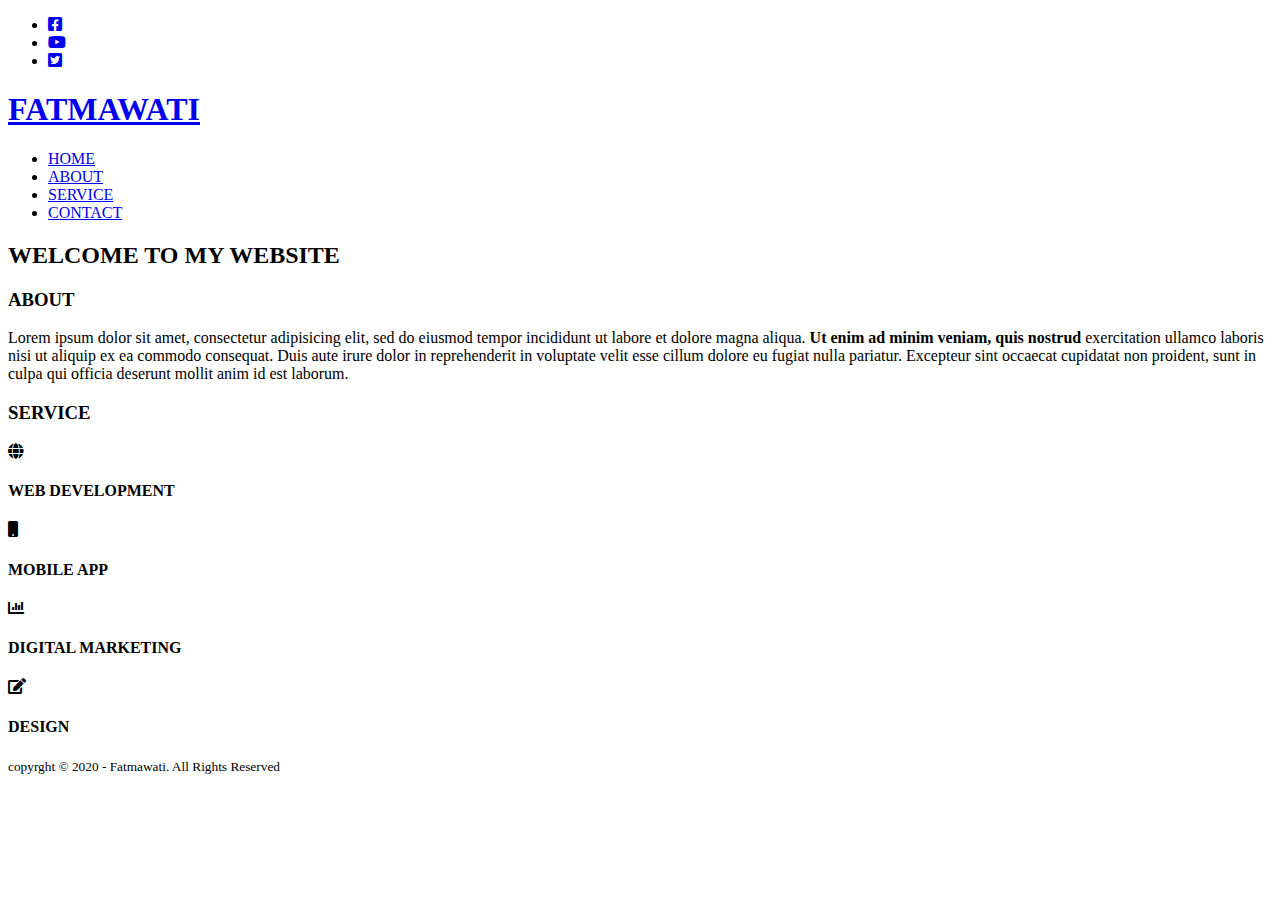
==== index.html @ 833b0da4 "tes upload" ====
<!DOCTYPE html>
<html>
<head>
	<meta charset="utf-8">	
	<meta name="viewport" content="width-device-width, initial-scele-1" >	
	<title>Fatmawati</title>
	<link rel="stylesheet" type="text/css" href="css/style.css">
	<link rel="stylesheet" type="text/css" href="https://cdnjs.cloudflare.com/ajax/libs/font-awesome/5.13.0/css/all.min.css">
	<script src="https://code.jquery.com/jquery-3.5.1.min.js" integrity="sha256-9/aliU8dGd2tb6OSsuzixeV4y/faTqgFtohetphbbj0=" crossorigin="anonymous"></script>
</head>
<body>

	<!-- loader -->
	<div class="bg-loader">
		<div class="loader"></div>
		
	</div>
	<!-- header -->
	<div class="medsos">	
		<div class="container">
		<ul>

				<li><a href="#"><i class="fab fa-facebook-square"></i></a></li>
				<li><a href="#"><i class="fab fa-youtube"></i></a></li>
				<li><a href="#"><i class="fab fa-twitter-square"></i></a></li>
		</ul>	
		</div>
	</div>
	<header>
			<div class="container">	
			<h1><a href="index.html">FATMAWATI</a></h1>
				<ul>	
					<li class="active"><a href="index.html">HOME</a></li>
					<li><a href="about.html">ABOUT</a></li>
					<li><a href="service.html">SERVICE</a></li>
					<li><a href="contact.html">CONTACT</a></li>
				</ul>
			</div>
	</header>

	<!-- banner -->
	<section class="banner">	
		<h2>WELCOME TO MY WEBSITE</h2>
	</section>
	<!-- about -->
	<section class="about">
		<h3>ABOUT</h3>
		<p>Lorem ipsum dolor sit amet, consectetur adipisicing elit, sed do eiusmod tempor incididunt ut labore et dolore magna aliqua. <strong> Ut enim ad minim veniam,
        quis nostrud </strong> exercitation ullamco laboris nisi ut aliquip ex ea commodo
        consequat. Duis aute irure dolor in reprehenderit in voluptate velit esse
        cillum dolore eu fugiat nulla pariatur. Excepteur sint occaecat cupidatat non
        proident, sunt in culpa qui officia deserunt mollit anim id est laborum.
		</p>
		
	</section>

	<!-- service -->

	<section class="service">
		<div class="container">
			<h3>SERVICE</h3>
			<div class="box">
				<div class="col-4">
					<div class="icon"><i class="fas fa-globe"></i></div>
					<h4>WEB DEVELOPMENT</h4>
				</div>
				<div class="col-4">
					<div class="icon"><i class="fas fa-mobile"></i></div>
					<h4>MOBILE APP</h4>
				</div>
				<div class="col-4">
					<div class="icon"><i class="fas fa-chart-bar"></i></div>
					<h4>DIGITAL MARKETING</h4>		
				</div>
				<div class="col-4">
					<div class="icon"><i class="fas fa-edit"></i></div>
					<h4>DESIGN</h4>
					
				</div>	
			</div>
		</div>
	</section>

	<!-- footer -->
	<footer>
		<div class="container">
			<small>copyrght &copy; 2020 - Fatmawati. All Rights Reserved</small>
		
	</div>

	</footer>
	 <script type="text/javascript">
	 	$(document). ready(function(){
	 		$(".bg-loader").hide();
	 	})
	 </script>

</body>
</html>
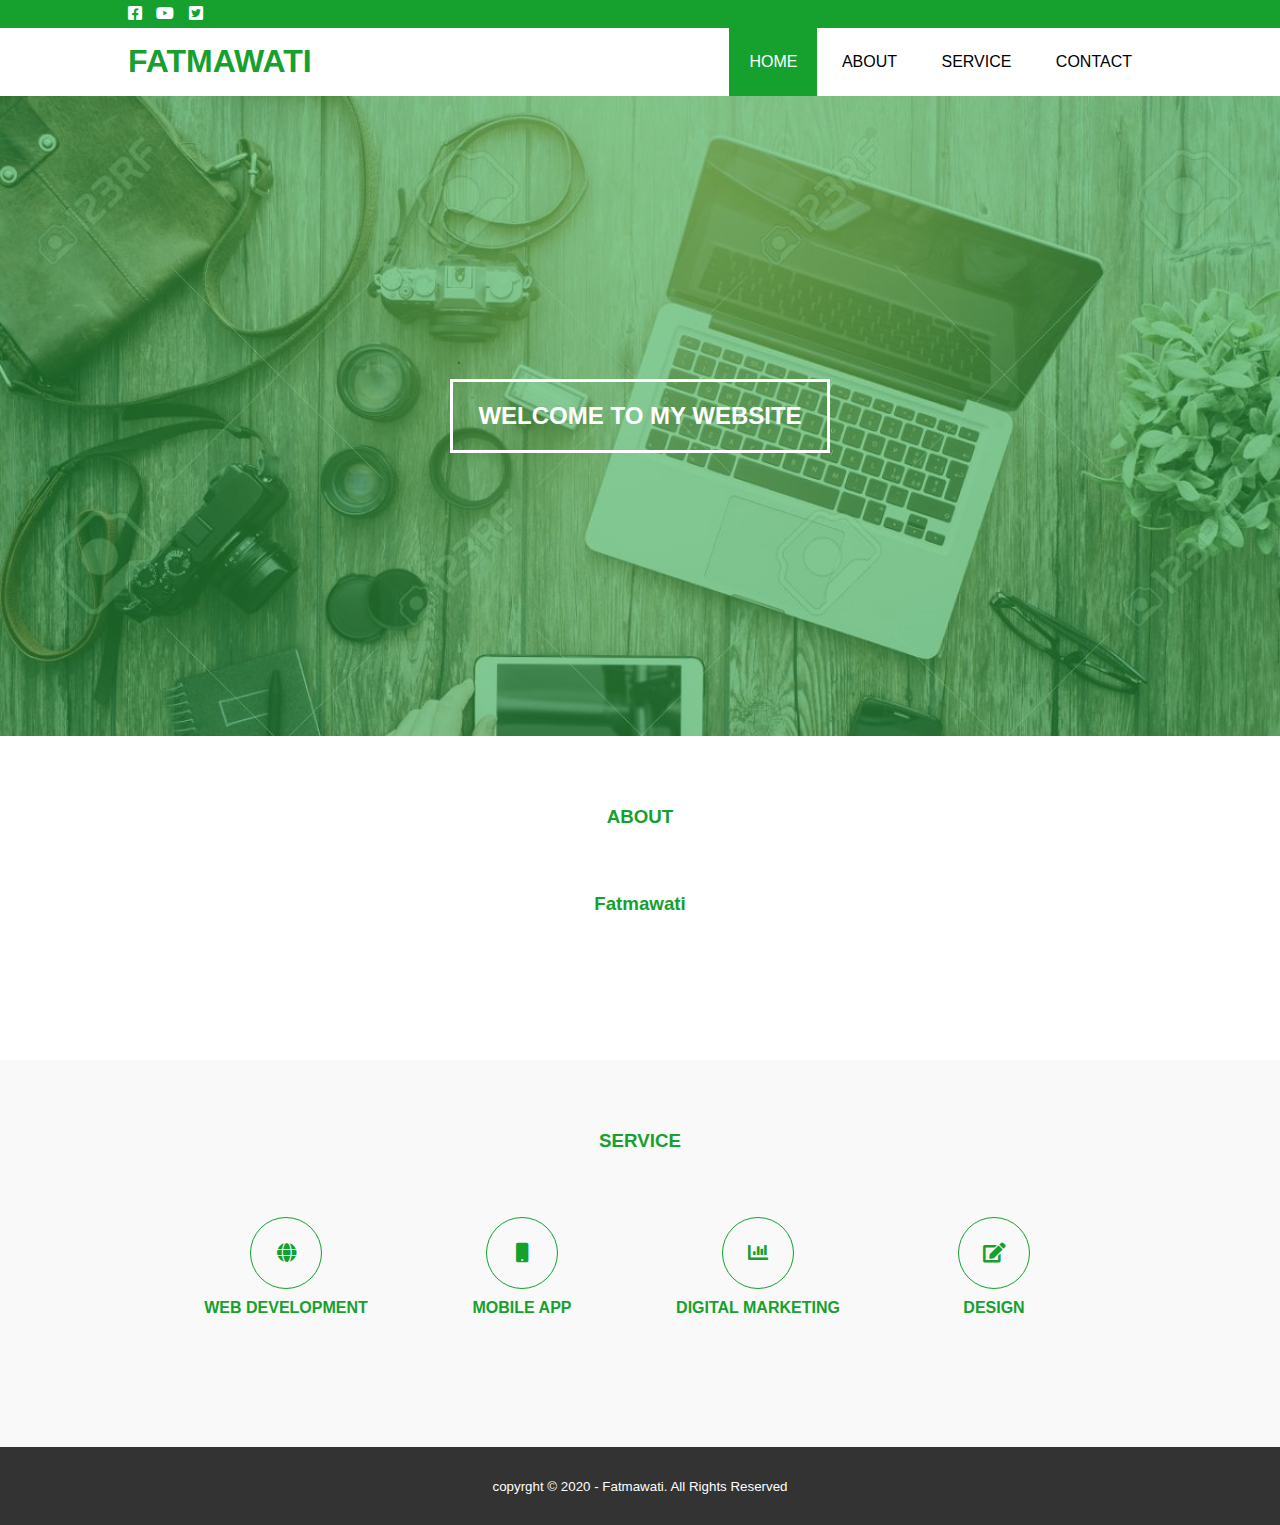
==== commit 996eed2e: "update" ====
--- a/index.html
+++ b/index.html
@@ -4,7 +4,7 @@
 	<meta charset="utf-8">	
 	<meta name="viewport" content="width-device-width, initial-scele-1" >	
 	<title>Fatmawati</title>
-	<link rel="stylesheet" type="text/css" href="css/style.css">
+	<link rel="stylesheet" type="text/css" href="CSS/style.css">
 	<link rel="stylesheet" type="text/css" href="https://cdnjs.cloudflare.com/ajax/libs/font-awesome/5.13.0/css/all.min.css">
 	<script src="https://code.jquery.com/jquery-3.5.1.min.js" integrity="sha256-9/aliU8dGd2tb6OSsuzixeV4y/faTqgFtohetphbbj0=" crossorigin="anonymous"></script>
 </head>
@@ -45,11 +45,9 @@
 	<!-- about -->
 	<section class="about">
 		<h3>ABOUT</h3>
-		<p>Lorem ipsum dolor sit amet, consectetur adipisicing elit, sed do eiusmod tempor incididunt ut labore et dolore magna aliqua. <strong> Ut enim ad minim veniam,
-        quis nostrud </strong> exercitation ullamco laboris nisi ut aliquip ex ea commodo
-        consequat. Duis aute irure dolor in reprehenderit in voluptate velit esse
-        cillum dolore eu fugiat nulla pariatur. Excepteur sint occaecat cupidatat non
-        proident, sunt in culpa qui officia deserunt mollit anim id est laborum.
+		<h3> Fatmawati</h3>
+
+		<p> 
 		</p>
 		
 	</section>
--- a/CSS/style.css
+++ b/CSS/style.css
@@ -0,0 +1,188 @@
+* {
+	padding:0;
+	margin:0;
+	font-family: sans-serif;
+}
+a {
+	color: inherit;
+	text-decoration: none;
+}
+
+.medsos {
+	padding:5px 0;
+	background-color:#16A02D;
+}
+.medsos ul li {
+	display: inline-block;
+	color: #fff;
+	margin-right: 10px;
+}
+.container {
+	width:80%;
+	margin:0 auto;
+}
+.container:after {
+	content: '';
+	display: block;
+	clear: both;
+
+} 
+header h1 {
+	float: left;
+	padding: 15px 0;
+	color: #16A02D; 
+}
+header ul {
+	float: right;
+}
+header ul li {
+	display: inline-block;
+}
+header ul li a {
+	padding:25px 20px;
+	display: inline-block;
+}
+
+header ul li a:hover {
+	background-color: #16A02D;
+	color: #fff;
+}
+.active {
+	background-color: #16A02D;
+	color: #fff;
+}
+.banner {
+	height: 60vh;
+	background-image: url('../img/banner.jpg');
+	background-size: cover;
+	position: relative;
+	display: flex;
+	justify-content: center;
+	align-items: center;
+}
+.banner:after {
+	content:'';
+	display: block;
+	position: absolute;
+	top: 0;
+	left: 0;
+	right: 0;
+	bottom: 0;
+	background-color: rgba(22, 160, 45, .5);
+}
+.banner h2 {
+	color: #fff;
+	z-index: 1;
+	padding: 20px 25px;
+	border: 3px solid #fff;
+
+}
+section {
+	padding: 50px;
+}
+section h3 {
+	text-align: center;
+	padding:20px 0;
+	color: #16A02D;
+	margin-bottom: 25px;
+}
+.about,
+.service {
+	padding-bottom: 100px;
+}
+.about p {
+	color: #666;
+	word-spacing: 2px;
+	line-height: 25px;
+	margin-bottom: 20px;
+	text-align: center;
+}
+.service {
+	background-color: #f9f9f9;
+
+}
+.box {
+	color: #16A02D; 
+}
+.box:after {
+	content: '';
+	display: block;
+	clear: both;
+}
+.box .col-4 {
+	width:25%;
+	padding:20px;
+	box-sizing: border-box;
+	text-align: center;
+	float: left;
+}
+.icon {
+	width: 70px;
+	height: 70px;
+	border: 1px solid;
+	border-radius:  50%;
+	text-align: center;
+	line-height: 70px;
+	font-size: 20px;
+	margin: 0 auto;
+}
+.box .col-4 h4 {
+	margin:10px; 
+} 
+footer {
+	padding: 30px 0;
+	background-color: #333;
+	color: #fff;
+	text-align: center;
+
+}
+.bg-loader {
+	background-color: #eee;
+	position: fixed;
+	top: 0;
+	left: 0;
+	right: 0;
+	bottom: 0;
+	z-index: 9999;
+	display: flex;
+	justify-content: center;
+	align-items: center;
+}
+.bg-loader .loader {
+	width: 100px;
+	height: 100px;
+	border:3px solid #fff;
+	border-radius: 50px;
+	border-top-color: #16A02D;
+	border-right-color: #16A02D;
+	border-bottom-color: #16A02D;
+	animation: puterin .9s linear infinite;
+}
+.label {
+	background-color: #16A02D;
+	color: #fff;
+}
+@keyframes puterin {
+	100% {
+		transform: rotate(360deg);
+	}
+}
+@media screen and (max-width: 768px) {
+	.container {
+	 width:90%;
+	}
+	header h1 {
+		text-align: center;
+		float: none;
+	}
+	header ul {
+		text-align: center;
+		float: none;
+	}
+	.box .col-4 {
+		width:100%;
+		float: none; 
+		margin-bottom: 20px;
+	}
+}
+
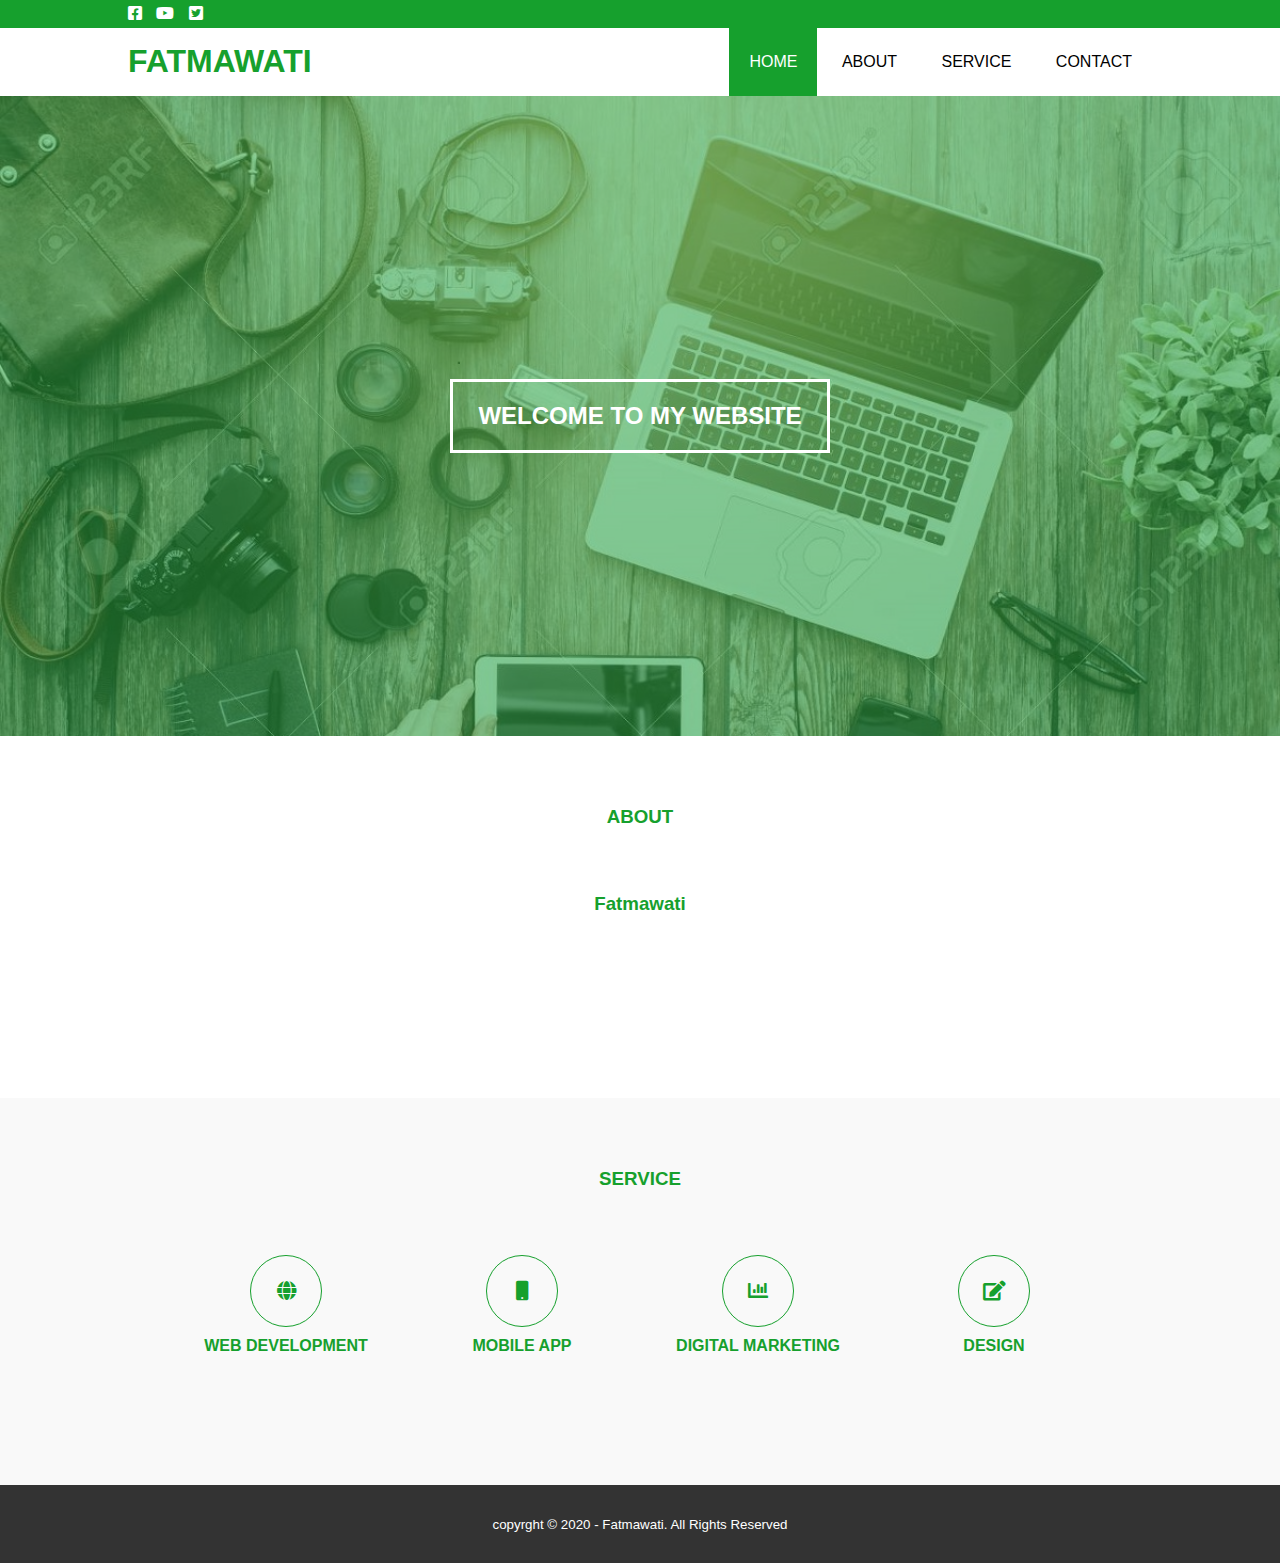
==== commit d62ef9ed: "pembaruan web" ====
--- a/index.html
+++ b/index.html
@@ -46,7 +46,7 @@
 	<section class="about">
 		<h3>ABOUT</h3>
 		<h3> Fatmawati</h3>
-
+			<img src="" alt="">
 		<p> 
 		</p>
 		
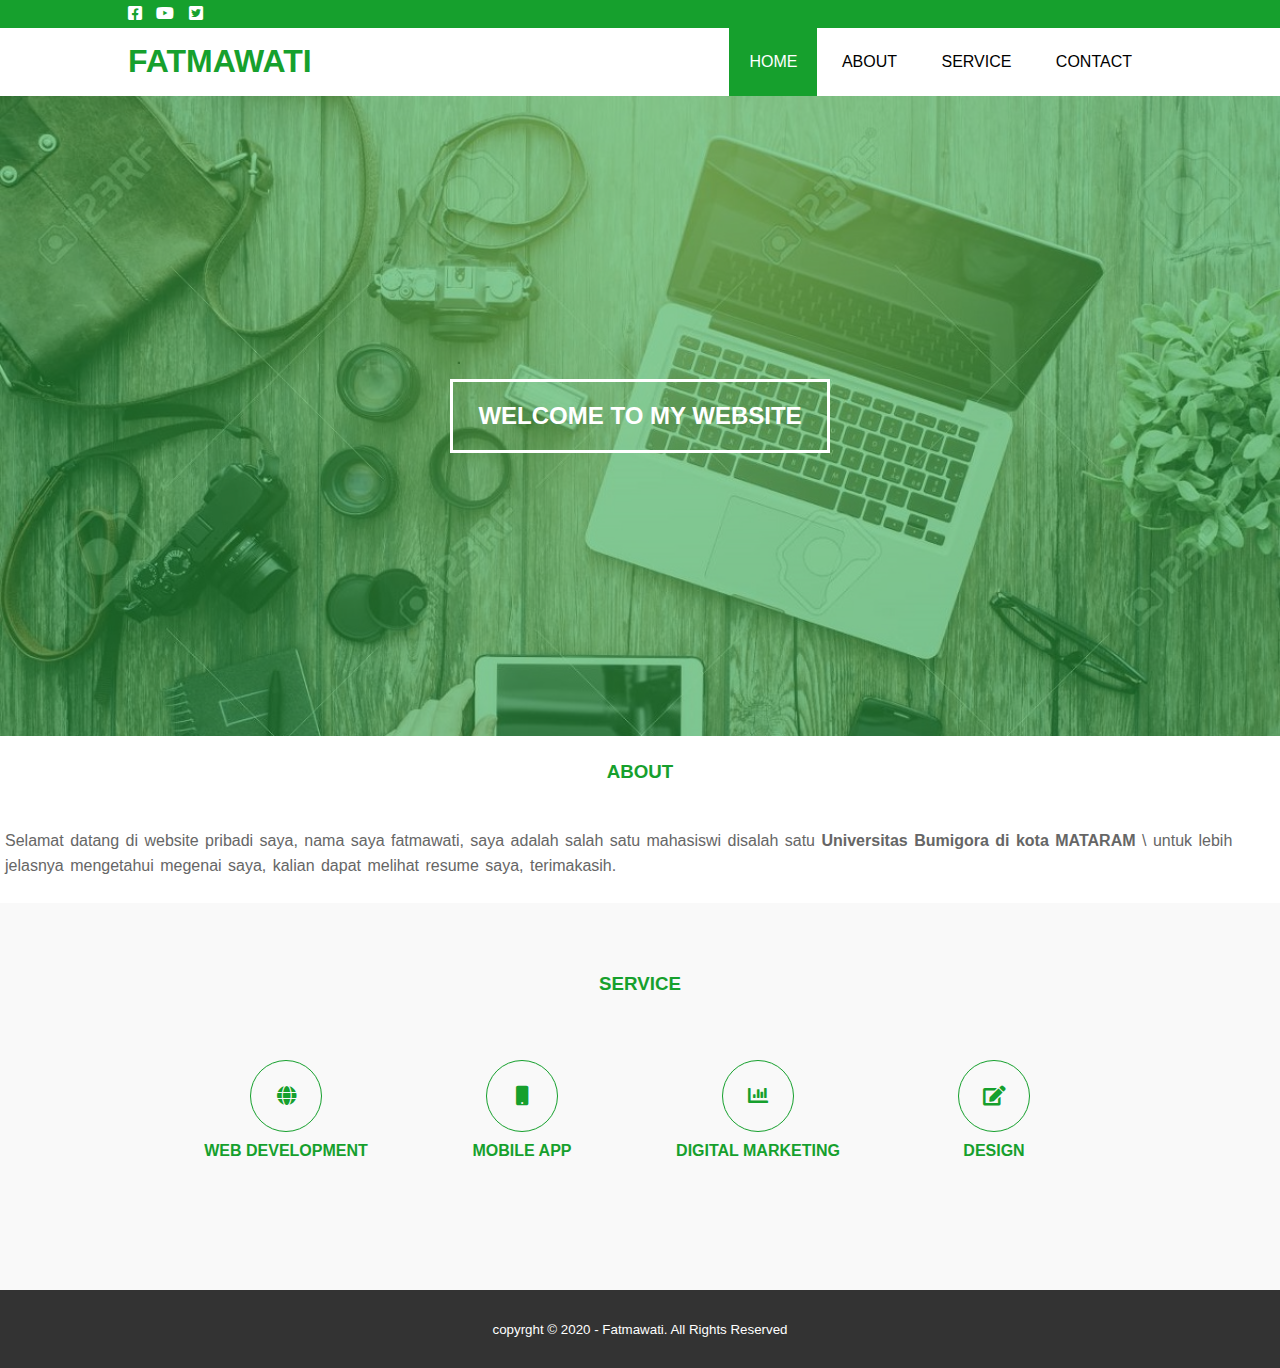
==== commit 96ad5cc3: "Terbaru" ====
--- a/index.html
+++ b/index.html
@@ -45,11 +45,10 @@
 	<!-- about -->
 	<section class="about">
 		<h3>ABOUT</h3>
-		<h3> Fatmawati</h3>
-			<img src="" alt="">
-		<p> 
-		</p>
-		
+			<p>
+			Selamat datang di website pribadi saya, nama saya fatmawati, saya adalah salah satu mahasiswi disalah satu
+		<strong>Universitas Bumigora di kota MATARAM</strong> \
+		untuk lebih jelasnya mengetahui megenai saya, kalian dapat melihat resume saya, terimakasih.</p>	
 	</section>
 
 	<!-- service -->
--- a/CSS/style.css
+++ b/CSS/style.css
@@ -86,17 +86,23 @@
 	color: #16A02D;
 	margin-bottom: 25px;
 }
-.about,
+.about{
+	padding: 5px;
+}
+
 .service {
 	padding-bottom: 100px;
+
 }
-.about p {
+.about p  {
 	color: #666;
 	word-spacing: 2px;
 	line-height: 25px;
 	margin-bottom: 20px;
-	text-align: center;
+
 }
+
+
 .service {
 	background-color: #f9f9f9;
 
